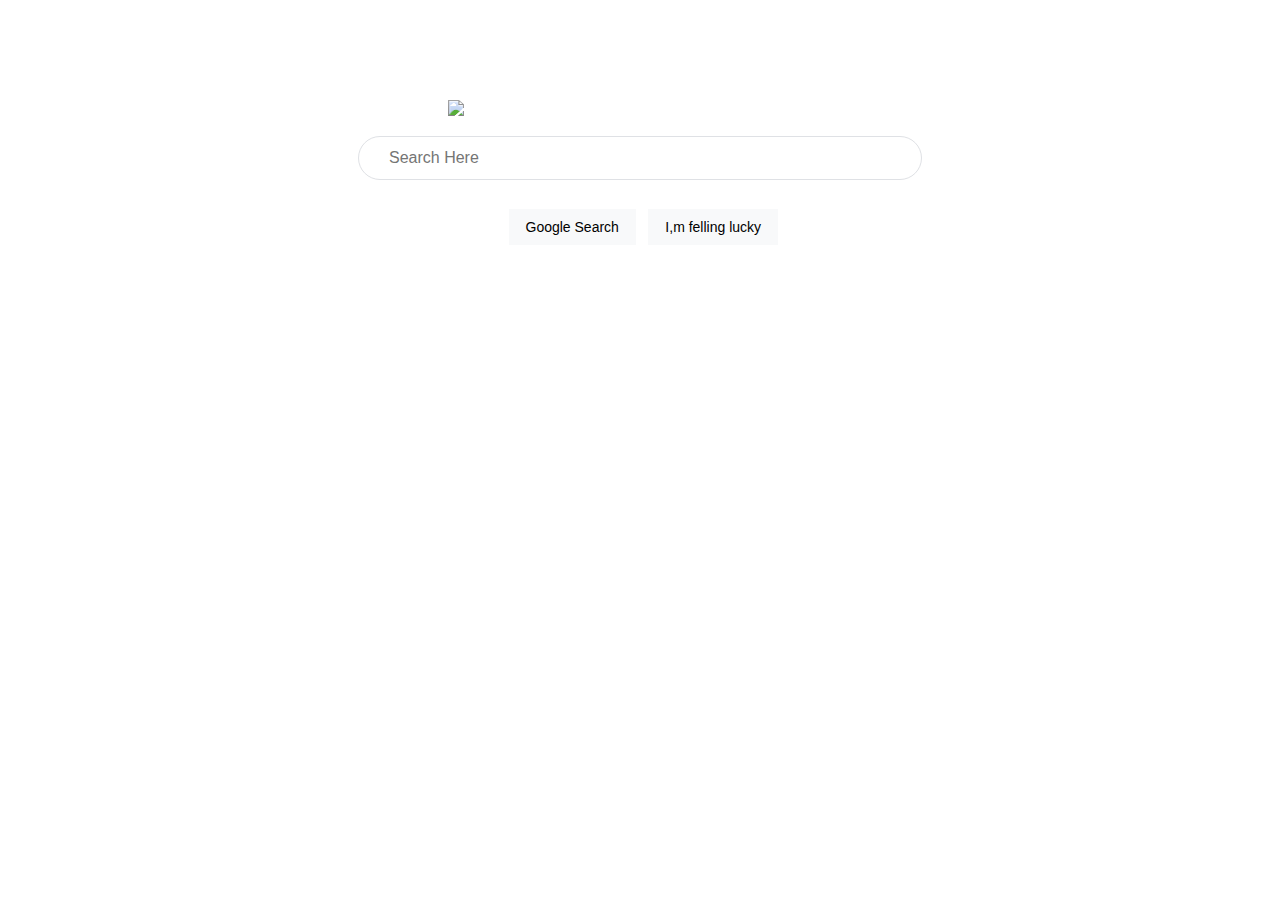
==== google.html @ 18a5e1e7 "google clone" ====
<!doctype html>
<html lang="en">
  <head>
    <title>Google</title>
    <!-- Required meta tags -->
    <meta charset="utf-8">
    <meta name="viewport" content="width=device-width, initial-scale=1, shrink-to-fit=no">

    <!-- Bootstrap CSS -->
    <link rel="stylesheet" href="https://stackpath.bootstrapcdn.com/bootstrap/4.3.1/css/bootstrap.min.css" integrity="sha384-ggOyR0iXCbMQv3Xipma34MD+dH/1fQ784/j6cY/iJTQUOhcWr7x9JvoRxT2MZw1T" crossorigin="anonymous">
    <link rel="stylesheet" href="style.css">
  </head>
  <body>
    <div>
        <img src="https://cdn2.downdetector.com/static/uploads/logo/Google-new_19.png">
        <input type="text" placeholder="Search Here">
        <button>Google Search</button>
        <button>I,m felling lucky</button>
        </div>
        
    <!-- Optional JavaScript -->
    <!-- jQuery first, then Popper.js, then Bootstrap JS -->
    <script src="https://code.jquery.com/jquery-3.3.1.slim.min.js" integrity="sha384-q8i/X+965DzO0rT7abK41JStQIAqVgRVzpbzo5smXKp4YfRvH+8abtTE1Pi6jizo" crossorigin="anonymous"></script>
    <script src="https://cdnjs.cloudflare.com/ajax/libs/popper.js/1.14.7/umd/popper.min.js" integrity="sha384-UO2eT0CpHqdSJQ6hJty5KVphtPhzWj9WO1clHTMGa3JDZwrnQq4sF86dIHNDz0W1" crossorigin="anonymous"></script>
    <script src="https://stackpath.bootstrapcdn.com/bootstrap/4.3.1/js/bootstrap.min.js" integrity="sha384-JjSmVgyd0p3pXB1rRibZUAYoIIy6OrQ6VrjIEaFf/nJGzIxFDsf4x0xIM+B07jRM" crossorigin="anonymous"></script>
  </body>
</html>
---- style.css ----
body, html {
    margin: 0;
    padding: 0; 
}

img {
    width: 30%;
    display: block;
    margin: 100px auto 20px;
    min-width: 272px;
}

input {
    box-sizing: border-box;
    display: block;
    border-radius: 24px;
    border: 1px solid rgb(223, 225, 229);
    height: 44px;
    margin: 0 auto 29px;
    max-width: 564px;
    width: 90%;
    padding-left: 30px;
    font-size: 16px;
}

button {
    box-sizing: border-box;
    margin-top: 0;
    padding: 0 16px;
    font-size: 14px;
    height: 36px;
    background-color: #f8f9fa;
    border: 1px solid #f8f9fa;
    cursor: pointer;
}

button:first-of-type {
    margin-right: 8px;
    margin-left: calc(50% - 131.5px);
}

button::hover {
    cursor: pointer;   
}
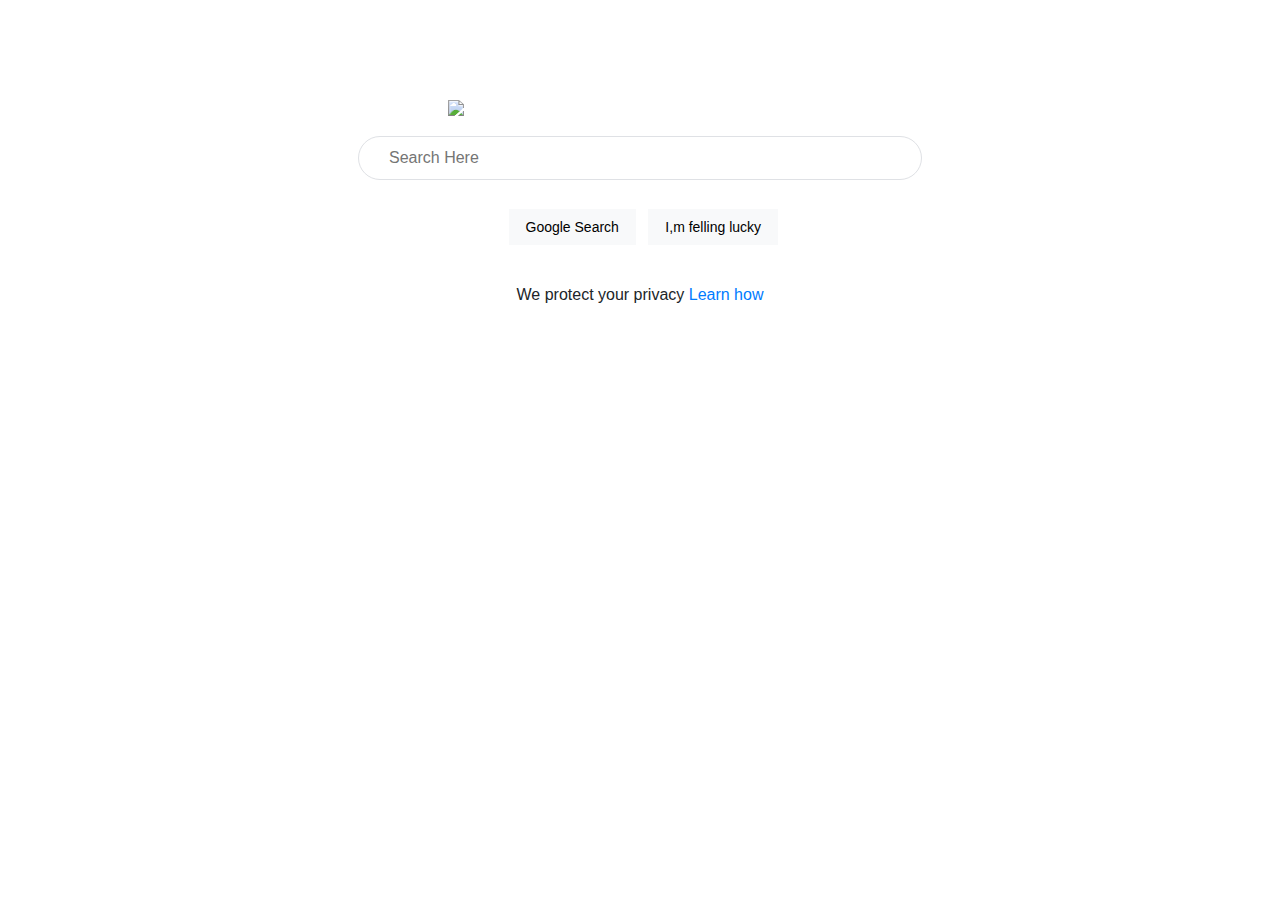
==== commit 2304910a: "privacy learn will be added" ====
--- a/google.html
+++ b/google.html
@@ -16,6 +16,7 @@
         <input type="text" placeholder="Search Here">
         <button>Google Search</button>
         <button>I,m felling lucky</button>
+        <p>We protect your privacy <a href="blog.html">Learn how</a></p>
         </div>
         
     <!-- Optional JavaScript -->
--- a/style.css
+++ b/style.css
@@ -43,3 +43,7 @@
     cursor: pointer;   
 }
 
+p{
+    text-align: center;
+    margin-top: 3%;
+}